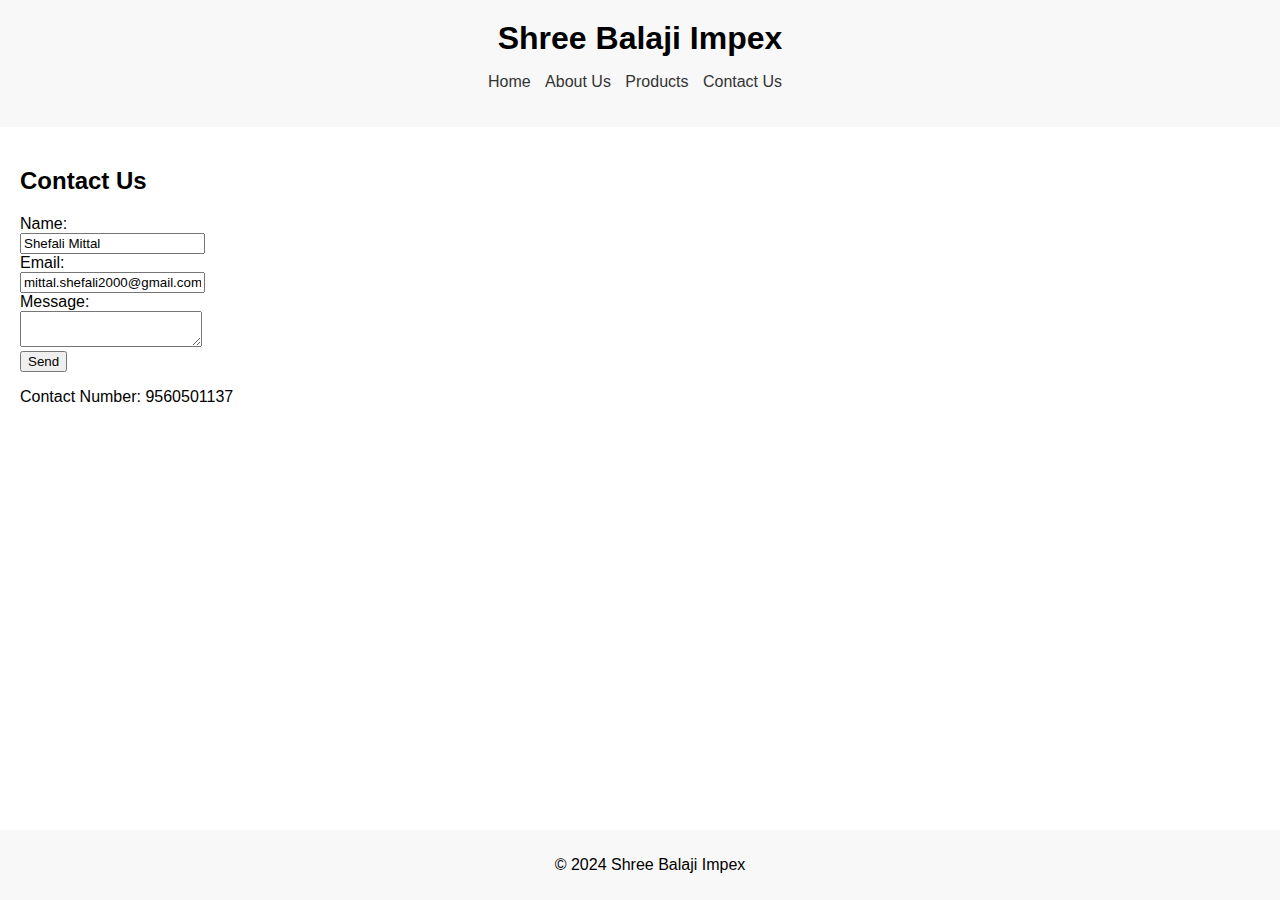
==== contact.html @ c36cddab "Add files via upload" ====
<!DOCTYPE html>
<html lang="en">
<head>
    <meta charset="UTF-8">
    <meta name="viewport" content="width=device-width, initial-scale=1.0">
    <title>Contact Us - Shree Balaji Impex</title>
    <link rel="stylesheet" href="styles.css">
</head>
<body>
    <header>
        <h1>Shree Balaji Impex</h1>
        <nav>
            <ul>
                <li><a href="index.html">Home</a></li>
                <li><a href="about.html">About Us</a></li>
                <li><a href="products.html">Products</a></li>
                <li><a href="contact.html">Contact Us</a></li>
            </ul>
        </nav>
    </header>
    <main>
        <h2>Contact Us</h2>
        <form action="mailto:mittal.shefali2000@gmail.com" method="post" enctype="text/plain">
            <label for="name">Name:</label><br>
            <input type="text" id="name" name="name" value="Shefali Mittal"><br>
            <label for="email">Email:</label><br>
            <input type="email" id="email" name="email" value="mittal.shefali2000@gmail.com"><br>
            <label for="message">Message:</label><br>
            <textarea id="message" name="message"></textarea><br>
            <input type="submit" value="Send">
        </form>
        <p>Contact Number: 9560501137</p>
    </main>
    <footer>
        <p>&copy; 2024 Shree Balaji Impex</p>
    </footer>
</body>
</html>
---- styles.css ----
body {
    font-family: Arial, sans-serif;
    margin: 0;
    padding: 0;
}

header {
    background-color: #f8f8f8;
    padding: 20px;
    text-align: center;
}

header h1 {
    margin: 0;
}

nav ul {
    list-style-type: none;
    padding: 0;
}

nav ul li {
    display: inline;
    margin-right: 10px;
}

nav ul li a {
    text-decoration: none;
    color: #333;
}

main {
    padding: 20px;
}

.product-list {
    display: flex;
    flex-wrap: wrap;
    gap: 20px;
}

.product {
    border: 1px solid #ddd;
    border-radius: 4px;
    padding: 10px;
    width: 30%;
    box-sizing: border-box;
    text-align: center;
}

.product img {
    max-width: 100%;
    height: auto;
}

footer {
    background-color: #f8f8f8;
    text-align: center;
    padding: 10px;
    position: fixed;
    width: 100%;
    bottom: 0;
}
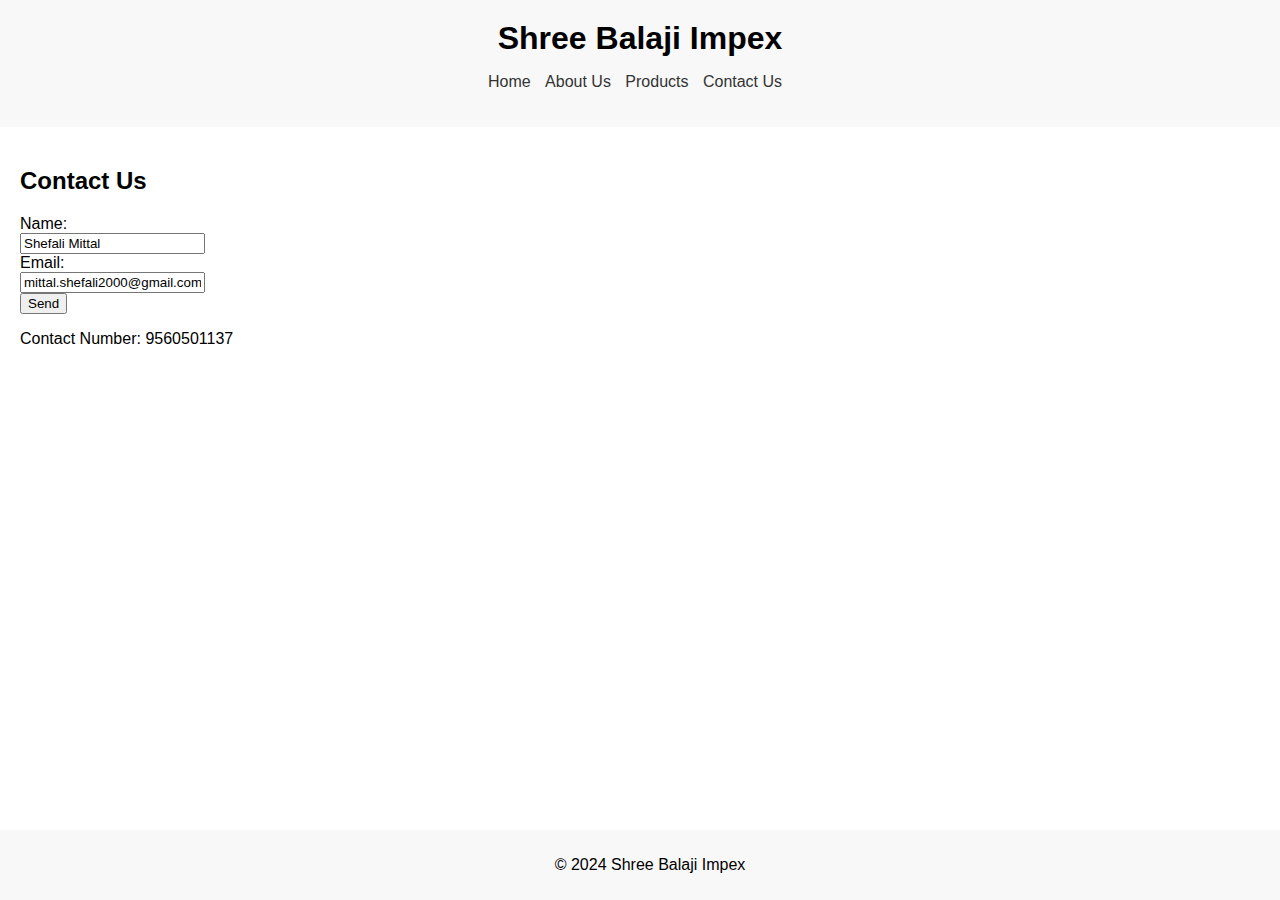
==== commit 8d2a744c: "Update contact.html" ====
--- a/contact.html
+++ b/contact.html
@@ -25,8 +25,6 @@
             <input type="text" id="name" name="name" value="Shefali Mittal"><br>
             <label for="email">Email:</label><br>
             <input type="email" id="email" name="email" value="mittal.shefali2000@gmail.com"><br>
-            <label for="message">Message:</label><br>
-            <textarea id="message" name="message"></textarea><br>
             <input type="submit" value="Send">
         </form>
         <p>Contact Number: 9560501137</p>
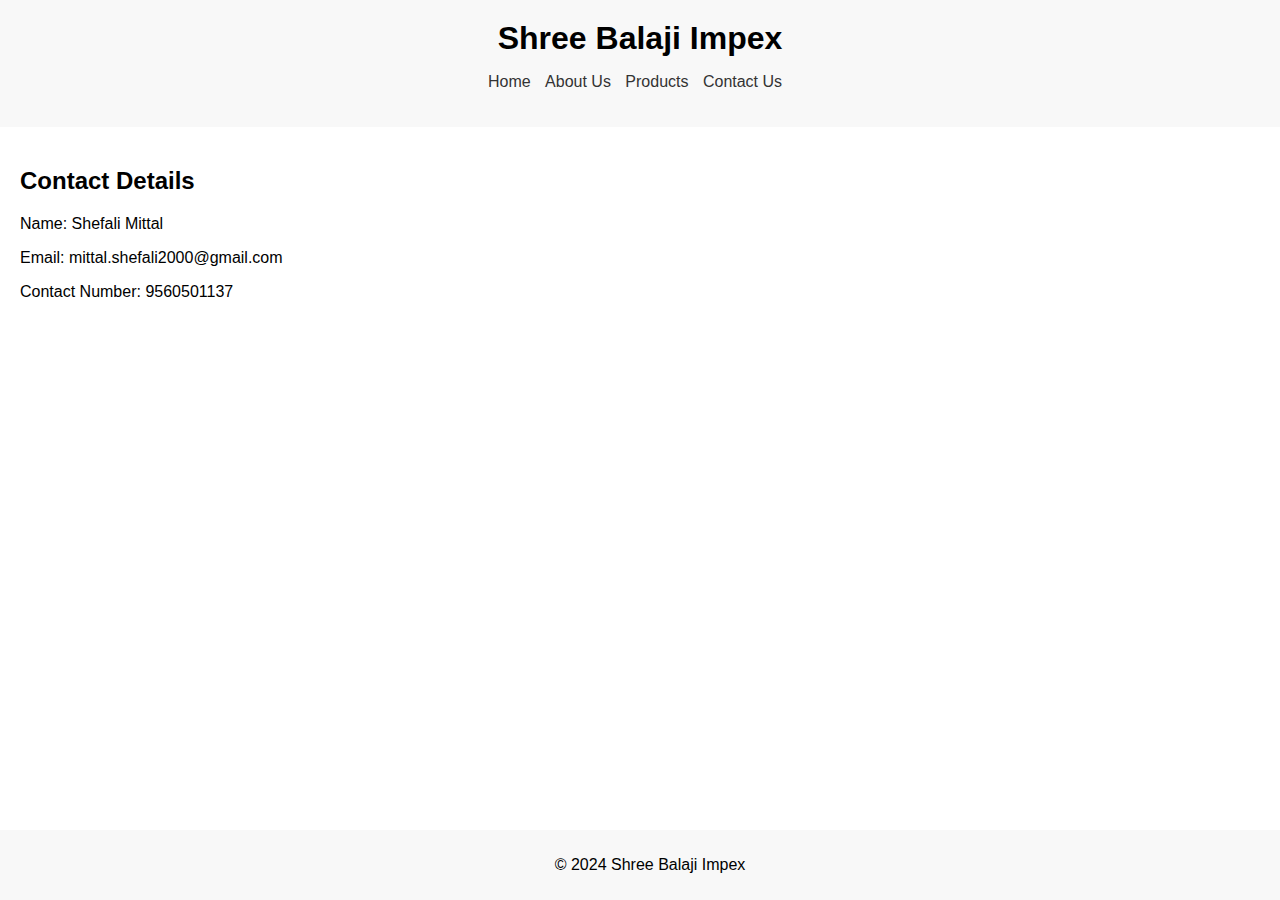
==== commit b8d9774b: "Update contact.html" ====
--- a/contact.html
+++ b/contact.html
@@ -19,14 +19,9 @@
         </nav>
     </header>
     <main>
-        <h2>Contact Us</h2>
-        <form action="mailto:mittal.shefali2000@gmail.com" method="post" enctype="text/plain">
-            <label for="name">Name:</label><br>
-            <input type="text" id="name" name="name" value="Shefali Mittal"><br>
-            <label for="email">Email:</label><br>
-            <input type="email" id="email" name="email" value="mittal.shefali2000@gmail.com"><br>
-            <input type="submit" value="Send">
-        </form>
+        <h2>Contact Details</h2>
+        <p>Name: Shefali Mittal</p>
+        <p>Email: mittal.shefali2000@gmail.com</p>
         <p>Contact Number: 9560501137</p>
     </main>
     <footer>
